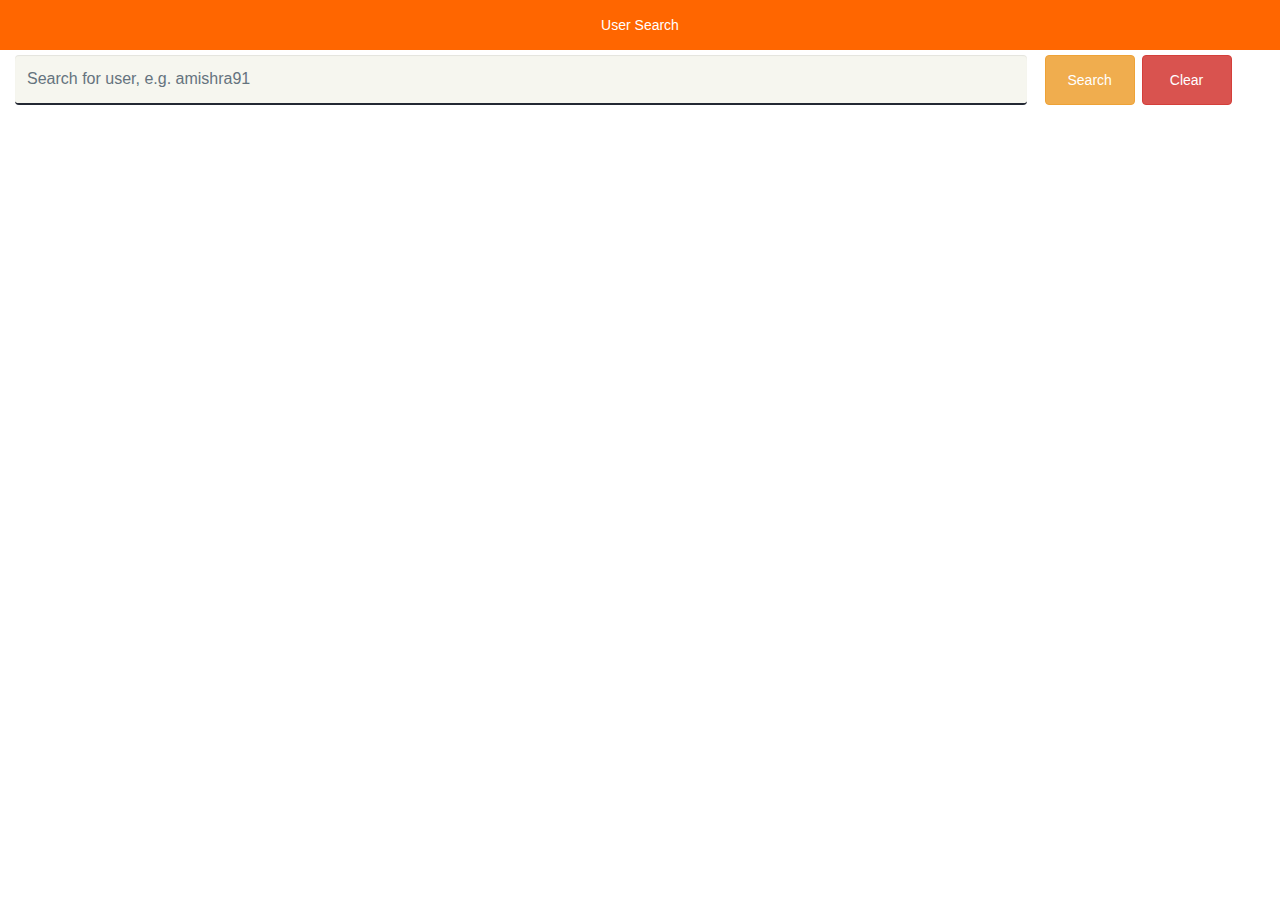
==== index.html @ 2683bebc "Created git hub user search app" ====
<!DOCTYPE html>
<html lang="en">
  <head>
    <meta charset="utf-8">
    <title>User Search</title>
    <meta name="description" content="">
    <meta name="author" content="Abhishek Mishra">
    <link rel="stylesheet" href="css/style.css" />
    <link rel="stylesheet" href="https://maxcdn.bootstrapcdn.com/bootstrap/3.3.7/css/bootstrap.min.css">
    <link href="https://maxcdn.bootstrapcdn.com/font-awesome/4.7.0/css/font-awesome.min.css" rel="stylesheet" integrity="sha384-wvfXpqpZZVQGK6TAh5PVlGOfQNHSoD2xbE+QkPxCAFlNEevoEH3Sl0sibVcOQVnN" crossorigin="anonymous">
  </head>

  <body>
    <header class="header">
      User Search
    </header>
    <div class="container-fluid">
      <div class="row search-container">
        <div class="col-md-10">
          <input type="search" class="form-control" id="search" placeholder="Search for user, e.g. amishra91" />
        </div>
        <button id="search-btn" class="btn btn-warning">Search</button>
        <button id="clear-btn" class="btn btn-danger">Clear</button>
      </div>    
    <div id="main-container" class="container-fluid">
      <div id="user-info" class="row"></div>
    </div>
    <div id="error-message" class="alert alert-danger hidden" role="alert">Please enter username to search</div>
    </div>
    <script src="js/main.js"></script>
  </body>
</html>
---- css/style.css ----
body {
    margin: 0;
    padding: 0;
    font-family: Verdana, Geneva, sans-serif;
    font-size: 14px;
}

.header{
    background: #ff6600;
    color: #fff;
    text-align: center;
    display: flex;
    flex-direction: column;
    justify-content: center;
    height: 50px
}

a {
    text-decoration: none;
    color: green !important;
}

ul {
    list-style-type: none;
    margin: 0 0 5px 0;
}
.s-box{
    background: #f6f6ef;
    padding-bottom: 10px;
    display: flex;
    flex-direction: column;
    flex-grow: 1;
}
.search-container {
    overflow: hidden;
    vertical-align: middle;
    white-space: nowrap;
    width: 100%;
    margin-top: 5px;
}
#main-container {
    margin-top: 5px;
}
.search-container input#search {
    width: 100%;
    height: 50px;
    background: #f6f6ef;
    border: none;
    font-size: 16px;
    float: left;
    color: #232833;
    border-bottom: 2px solid #232833;
}
.col-md-11 {
    padding-right: 5px !important;
}
.search-container input#search::-webkit-input-placeholder {
    color: #65737e;
}
.search-container input#search:-moz-placeholder {
    /* Firefox 18- */
    color: #65737e;
}
.search-container input#search::-moz-placeholder {
    /* Firefox 19+ */
    color: #65737e;
}
.search-container input#search:-ms-input-placeholder {
    color: #65737e;
}
.search-container button.icon {
    border: none;
    background: #232833;
    height: 50px;
    width: 50px;
    color: #4f5b66;
    opacity: 1;
    font-size: 16px;
    -webkit-transition: all .55s ease;
    -moz-transition: all .55s ease;
    -ms-transition: all .55s ease;
    -o-transition: all .55s ease;
    transition: all .55s ease;
    float: left;
    border-bottom: 2px solid #232833;
    margin-top: -50px;
}
.search-container:hover button.icon {
    background: #f6f6ef;
    -webkit-border-top-right-radius: 0;
    -webkit-border-bottom-right-radius: 0;
    -moz-border-radius-topright: 0;
    -moz-border-radius-bottomright: 0;
    border-top-right-radius: 0;
    border-bottom-right-radius: 0;
}
input:focus {
    outline: none;
}
.user-details-container {
    margin-top: 20px;
}
.user-image {
    width: 20% !important;
}
p.user-name {
    font-size: 20px;
    margin-top: 10px;
    font-weight: bold;
}

#error-message {
    margin-top: 10px;
}
#search-btn {
    width: 90px;
    margin-left: 3px;
    height: 50px;
}
#clear-btn {
    width: 90px;
    margin-left: 3px;
    height: 50px;
}
.user-name {
    font-size: 30px;
}
.user-type {
    font-size: 20px;
}
.follow-counts {
    padding-left: 0;

}
.follow-counts li {
    display: inline-block;
    text-align: center;  
    margin-right: 25px;
}
.follow-counts li p { 
    margin-bottom: 0;
}
.user-followers {
    font-weight: bold;
    font-size: 25px;   
}
#user-info {
    margin-top: 20px;
}
#user-info img {
    width: 100%;
}
.repository-list a {
    display: block;
    padding: 20px 0 20px 0;
    border-bottom: 2px solid #d3d3d3;
    font-size: 20px;
}
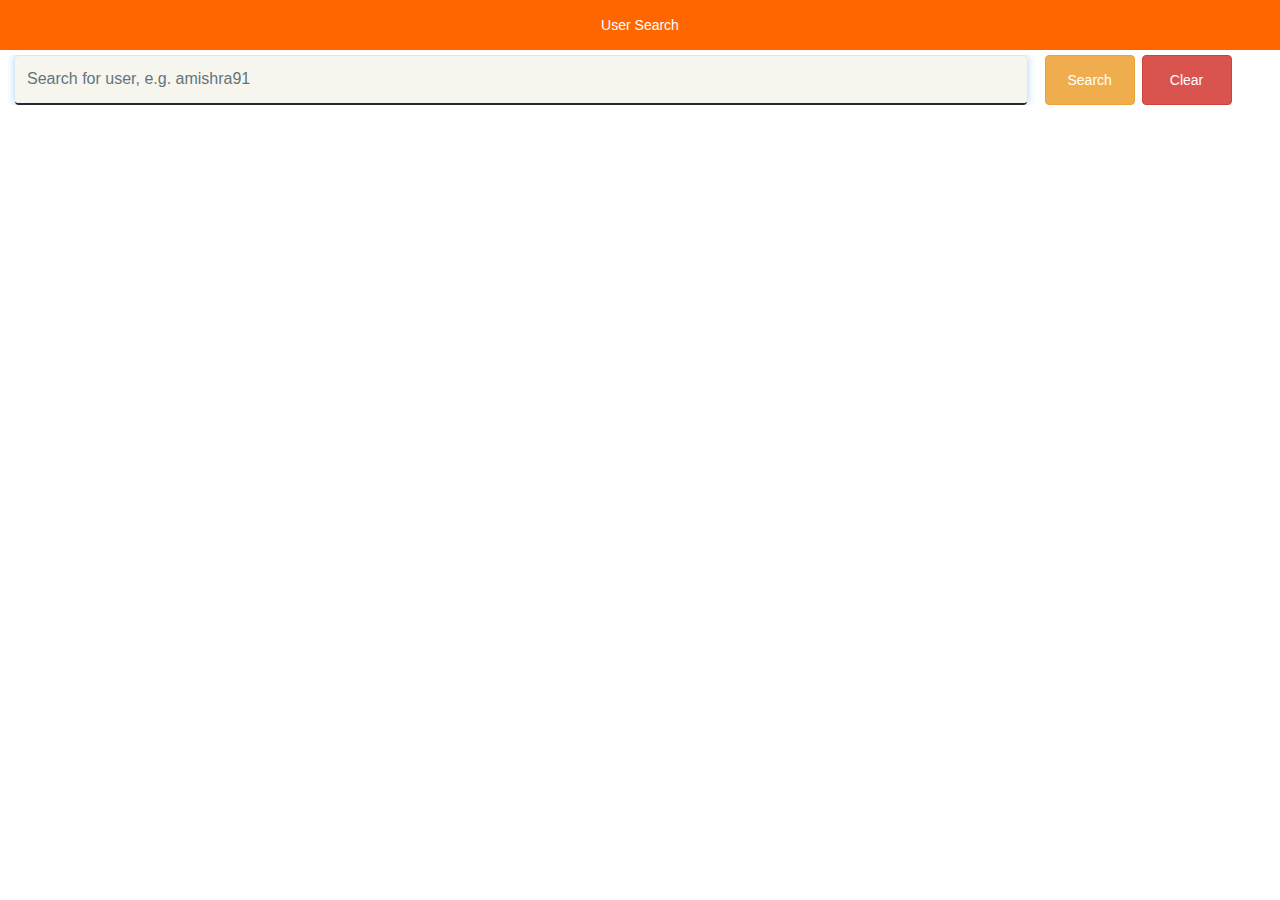
==== commit 52cace50: "Rename home.html to index.html" ====
--- a/index.html
+++ b/index.html
@@ -26,6 +26,7 @@
       <div id="user-info" class="row"></div>
     </div>
     <div id="error-message" class="alert alert-danger hidden" role="alert">Please enter username to search</div>
+    <img src="http://comment.tuoitre.vn/images/loading.gif" id="loading-icon" class="center-block hidden">
     </div>
     <script src="js/main.js"></script>
   </body>
--- a/css/style.css
+++ b/css/style.css
@@ -15,14 +15,25 @@
     height: 50px
 }
 
+p {
+    margin: 0 0 5px !important;
+}
+
 a {
-    text-decoration: none;
+    text-decoration: none !important;
     color: green !important;
 }
 
 ul {
     list-style-type: none;
     margin: 0 0 5px 0;
+}
+#user-info .col-md-2 ul {
+    box-shadow: 0 0 1px;
+    padding: 5px 5px 5px 5px;
+}
+#user-info .col-md-2 ul li {
+    padding: 5px;
 }
 .s-box{
     background: #f6f6ef;
@@ -142,17 +153,71 @@
 }
 .user-followers {
     font-weight: bold;
-    font-size: 25px;   
+    font-size: 20px;   
 }
 #user-info {
     margin-top: 20px;
 }
 #user-info img {
     width: 100%;
-}
-.repository-list a {
+    box-shadow: 0 0 1px;
+}
+.repository-box {
+    box-shadow: 0 0 1px 0;
+    margin-bottom: 20px;
+    width: 350px !important;
+    margin-right: 40px;
+    padding-bottom: 10px;
+}
+.repository-box p {
+    overflow: hidden;
+    text-overflow: ellipsis;
+    white-space: nowrap;
+    color: #586069;
+    font-size: 12px;
+}
+.repository-box a {
     display: block;
-    padding: 20px 0 20px 0;
+    padding: 10px 0 5px 0;
+    margin-bottom: 15px;
     border-bottom: 2px solid #d3d3d3;
     font-size: 20px;
+    text-overflow: ellipsis;
+    overflow: hidden;
+    white-space: nowrap;
+}
+.repo-lang-icon {
+    background-color: #f1e05a;
+    position: relative;
+    margin-right: 5px;
+    top: 1px;
+    display: inline-block;
+    width: 12px;
+    height: 12px;
+    border-radius: 50%;
+}
+#user-info .col-md-2 {
+    margin-bottom: 20px;
+}
+#user-info .col-md-2 ul li a {
+    overflow: hidden;
+    text-overflow: ellipsis;
+    white-space: nowrap;
+}
+.user-info-block {
+    box-shadow: 0 0 1px;
+}
+.user-info-block p {
+    overflow: hidden;
+    text-overflow: ellipsis;
+    white-space: nowrap;
+}
+.user-name-full {
+    box-shadow: 0 0 1px;
+    padding: 3px 0 5px 0;
+}
+.user-name-full .user-name {
+    overflow: hidden;
+    text-overflow: ellipsis;
+    white-space: nowrap;
 }